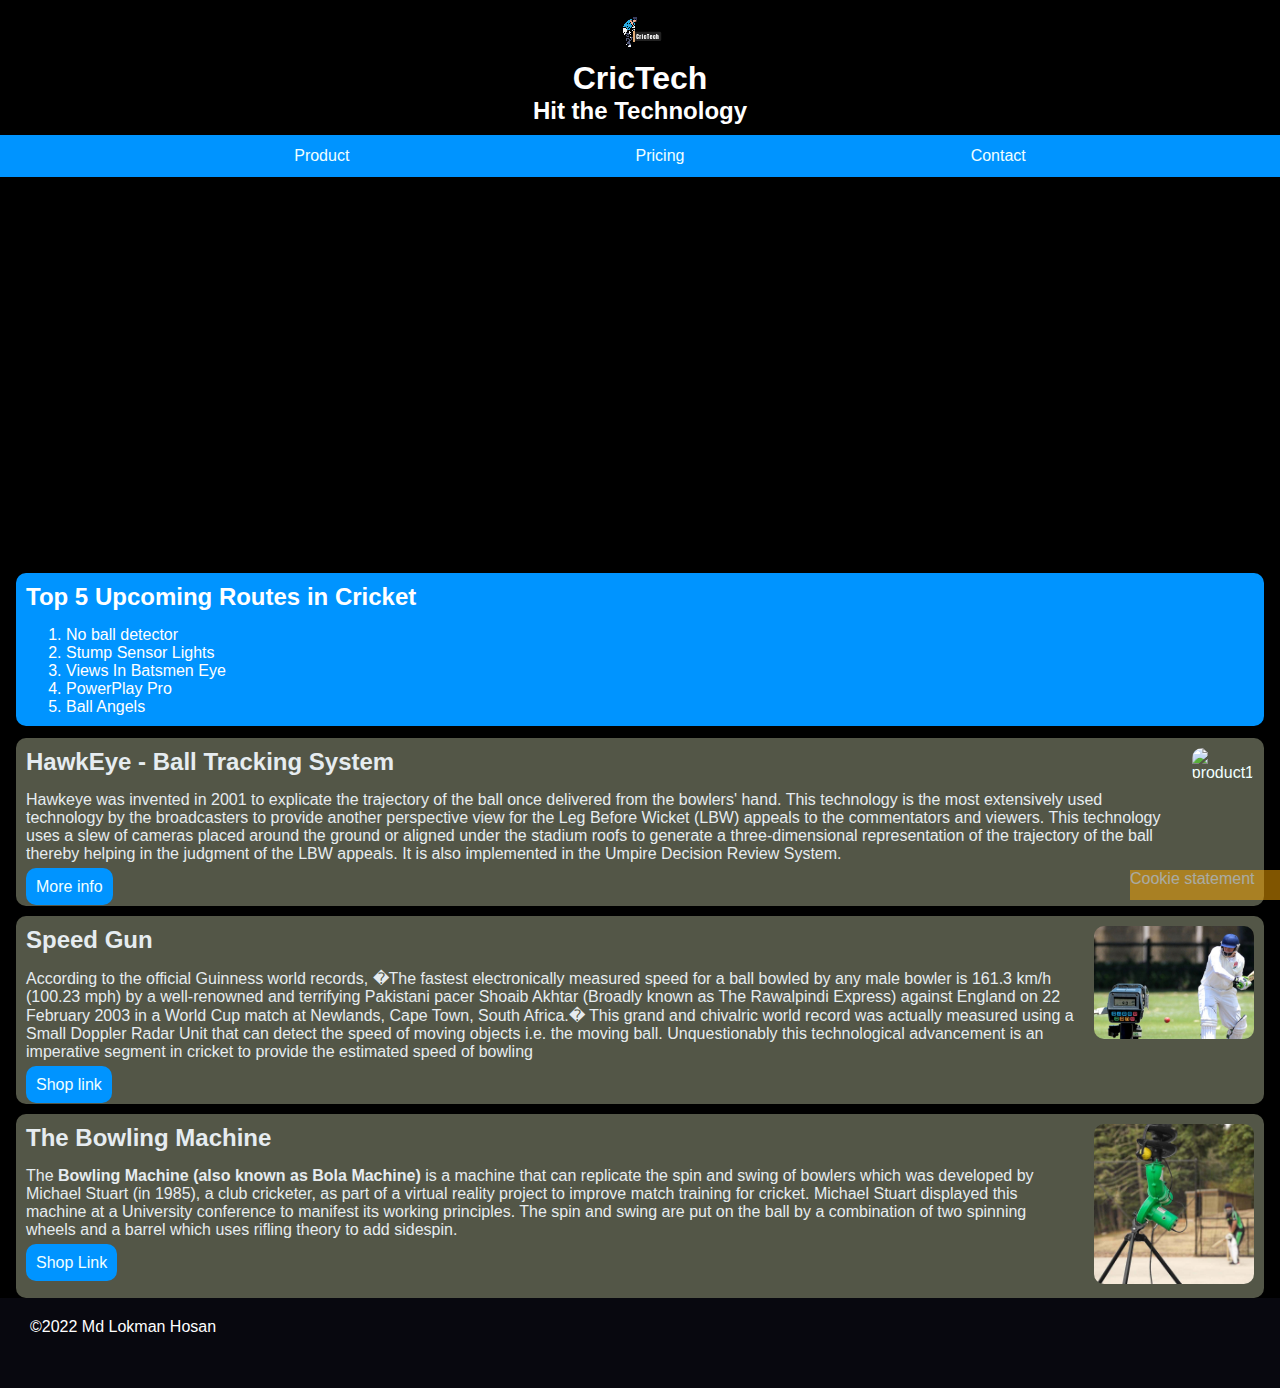
==== index.html @ f858c52e "Final" ====
<!DOCTYPE html>
<html lang="en">
<head>
    <title>CricTech</title>
    <meta name="viewport" content="width=device-width,initial-scale=1">
    <meta name="author" content="Md Lokman Hosan">
    <meta name="description" content="3 technologyies of cricket">
    <link rel="stylesheet" href="css/style.css">
    <link rel="shortcut icon" href="images/fav.png" type="image/x-icon">

</head>
<body>
    <header id="header">

        <!--Logo and Headings Part -->
        <section id="header-part">
            <img src="./images/logo.png" alt="logo">
            <h1>CricTech</h1>
            <h2>Hit the Technology</h2>
        </section>

        <!--Mobile Menu Part -->
        <section id="mobile-menu">
            <button id="hamburger">
                <svg viewBox="0 0 100 80" width="30" height="30">
                    <rect width="100" height="10"></rect>
                    <rect y="30" width="100" height="10"></rect>
                    <rect y="60" width="100" height="10"></rect>
                </svg>
            </button>

            <nav id="mobile-nav">
                <a href="./product.html">product</a>
                <a href="./price.html">pricing</a>
                <a href="./contact.html">contact</a>
            </nav>
        </section>
    </header>

    <!-- MAIN NAVIGATION PART -->
    <nav id="main-nav">
        <ul>
            <li><a href="./product.html">Product</a></li>
            <li><a href="./price.html">Pricing</a></li>
            <li><a href="./contact.html">Contact</a></li>
        </ul>
    </nav>

    <!-- video part -->
    <section class="video">

        <video autoplay muted loop id="videoid">
            <source src="./videos/movie.mp4" type="video/mp4">
            <source src="./videos/movie.ogg" type="video/ogg">
            Video tag is not available in this browser
        </video>
    </section>

    <!-- Content Part -->
    <main>
        <section class="articles">


            <article class="product">
                <section class="article-text">
                    <header class="article-headings">
                        <h2>
                            The Bowling Machine
                        </h2>
                    </header>
                    <p>
                        The <strong>Bowling Machine (also known as Bola Machine)</strong> is a machine that can replicate the spin and swing of bowlers which was developed by Michael Stuart (in 1985), a club cricketer, as part of a virtual reality project to improve match training for cricket. Michael Stuart displayed this machine at a University conference to manifest its working principles.

                        The spin and swing are put on the ball by a combination of two spinning wheels and a barrel which uses rifling theory to add sidespin.
                    </p>
                    <footer>
                        <a class="button" href="https://www.amazon.nl/dp/B0B6WRFY5S" target="_blank">Shop Link</a>
                    </footer>
                </section>
                <a href="https://www.cricket-hockey.com/nl/heater-slider-plus-cricket-bowling-machine-inclusief-13-ballen?SubmitCurrency=1&id_currency=3&gclid=Cj0KCQiAgribBhDkARIsAASA5bv0Cvqd1GLvwMxbUGn5rKpkXtZrEJ1sJmzCvxL9GnwV5C0Tc8n43FMaAnAyEALw_wcB" target="_blank">
                    <img src="./images/Bowl.jpg" class="article-img" alt="Bowling Mechine">
                </a>
            </article>


            <article class="product">
                <section class="article-text">
                    <header class="article-headings">
                        <h2>
                            Speed Gun
                        </h2>
                    </header>
                    <p>
                        According to the official Guinness world records, �The fastest electronically measured speed for a ball bowled by any male bowler is 161.3 km/h (100.23 mph) by a well-renowned and terrifying Pakistani pacer Shoaib Akhtar (Broadly known as The Rawalpindi Express) against England on 22 February 2003 in a World Cup match at Newlands, Cape Town, South Africa.� This grand and chivalric world record was actually measured using a Small Doppler Radar Unit that can detect the speed of moving objects i.e. the moving ball.

                        Unquestionably this technological advancement is an imperative segment in cricket to provide the estimated speed of bowling
                    </p>
                    <footer>
                        <a class="button" href="https://www.pine64.org/pinetime/" target="_blank">Shop link</a>
                    </footer>
                </section>
                <a href="https://www.networldcricket.co.uk/sports-ball-radar-speed-gun-sra3000-tracer" target="_blank">
                    <img src="./images/Speed Gun.jpg" class="article-img" alt="Speed Gun">
                </a>

            </article>



            <article class="product">
                <section class="article-text">
                    <header class="article-headings">
                        <h2>
                            HawkEye - Ball Tracking System
                        </h2>
                    </header>
                    <p>
                        Hawkeye was invented in 2001 to explicate the trajectory of the ball once delivered from the bowlers' hand. This technology is the most extensively used technology by the broadcasters to provide another perspective view for the Leg Before Wicket (LBW) appeals to the commentators and viewers.

                        This technology uses a slew of cameras placed around the ground or aligned under the stadium roofs to generate a three-dimensional representation of the trajectory of the ball thereby helping in the judgment of the LBW appeals. It is also implemented in the Umpire Decision Review System.

                    </p>
                    <footer>
                        <a class="button" href="https://en.wikipedia.org/wiki/Hawk-Eye" target="_blank">More info</a>
                    </footer>
                </section>
                <a href="https://www.amazon.nl/-/en/dp/B091G3FLL7" target="_blank">
                    <img src="./images/hawkeye.jpeg" class="article-img" alt="product1">
                </a>
            </article>


        </section>
        <aside id="aside">
            <h2>Top 5 Upcoming Routes in Cricket</h2>
            <ol>
                <li>No ball detector</li>
                <li>Stump Sensor Lights</li>
                <li>Views In Batsmen Eye</li>
                <li>PowerPlay Pro</li>
                <li>Ball Angels</li>
            </ol>
        </aside>
    </main>

    <!-- Cookies Statement -->

    <section id="cookies">
        Cookie statement
    </section>

    <!-- Footer Part -->
    <footer class="footer">
        <p>&copy;2022 Md Lokman Hosan</p>
    </footer>

</body>
</html>
---- css/style.css ----
* {
    margin: 0;
}

body {
    background-color: #000000;
    color: white;
    font-family: 'Arial', 'Helvetica', 'sans-serif';
}


#header {
    display: flex;
    flex-direction: row;
}

#header-part {
    display: flex;
    flex-grow: 1;
    flex-direction: column;
    align-items: center;
    margin: 10px 15px;
    text-align: center;
}

#mobile-menu {
    display: none;
    fill: beige;
    flex-direction: column;
    justify-content: center;
    padding: 10px;
    color:aliceblue;
}

#hamburger {
    background-color: transparent;
    outline: none;
    border: none;
    overflow:hidden;

}
#mobile-menu [type=checkbox] {
    display: none;
}

#menu-links {
    flex-direction: column;
    display: none;
}

#hamburger:focus {
    transform: rotate(0.25turn);
}

    #hamburger:focus + #menu-links,
    #menu-links:hover {
        display: flex;
    }
a{
    text-decoration:none ;
}

main {
    margin-left: 1rem;
    margin-right: 1rem;
}

#main-nav {
    background-color: #0094ff;
}

    #main-nav > ul {
        display: flex;
        flex-direction: row;
        gap: 2rem;
        padding-top: 12px;
        padding-bottom: 12px;
        justify-content: space-evenly;
        list-style: none;
        color: beige;
        text-decoration: none;
    }
  a{
      color:azure;
  }
    #main-nav > ul > li > a:hover {
            color: #808080;
            text-decoration: none;
        }

#videoid {
    height: 300px;
}

#cookies {
    position: fixed;
    background-color: #FA0;
    color: #FFF;
    opacity: 0.5;
    bottom: 0;
    right: 0;
    height: 30px;
    aspect-ratio: 10/2;
}

.video {
    display: flex;
    justify-content: center;
    margin: 3rem 1rem;
}

main {
    display: flex;
    flex-direction: row;
    gap: 12px;
}


section.image {
    display: flex;
    flex-direction: column;
}

.articles {
    display: flex;
    flex-direction: column;
    gap: 10px;
}

.product {
    display: flex;
    flex-direction: row;
    padding: 10px;
    gap: 1rem;
    background-color: #535647;
    color: #e6ecf0;
    border-radius: 10px;
}

.article-text {
    display: flex;
    flex-direction: column;
    gap: 15px;
}

.article-img {
    border-radius: 10px;
    max-width: 10rem;
}

.button {
    background-color: #0094ff;
    padding: 10px;
    border-radius: 10px;
}

#aside {
    background-color: #0094ff;
    width: 150px;
    padding: 10px;
    border-radius: 10px;
}

    #aside > h2 {
        margin-bottom: 15px;
    }


.footer {
    background-color: #08080f;
    padding: 20px 30px;
    height: 50px;
    
}

/* mobile Screen */
@media only screen and (max-width: 480px) {
    #header-part > img {
        display: none;
    }

    #mobile-menu {
        display: flex;
        
    }
    #mobile-nav {
        color: white;
    }

    #main-nav {
        display: none;
        
    }


    .video{
        width: 100%;
        display: none;
    }

    main {
        flex-direction: column-reverse;
    }

    .articles {
        flex-direction: column-reverse;
    }

    #aside {
        width: 100%;
        box-sizing: border-box;
    }
}

/* tablet Screen */
@media only screen and (max-width: 1280px) and (min-width: 480px) {
    .video > video {
        width: 100%;
    }

    main {
        flex-direction: column-reverse;
    }

    .articles {
        flex-direction: column-reverse;
    }

    #aside {
        width: 100%;
        box-sizing: border-box;
    }
}
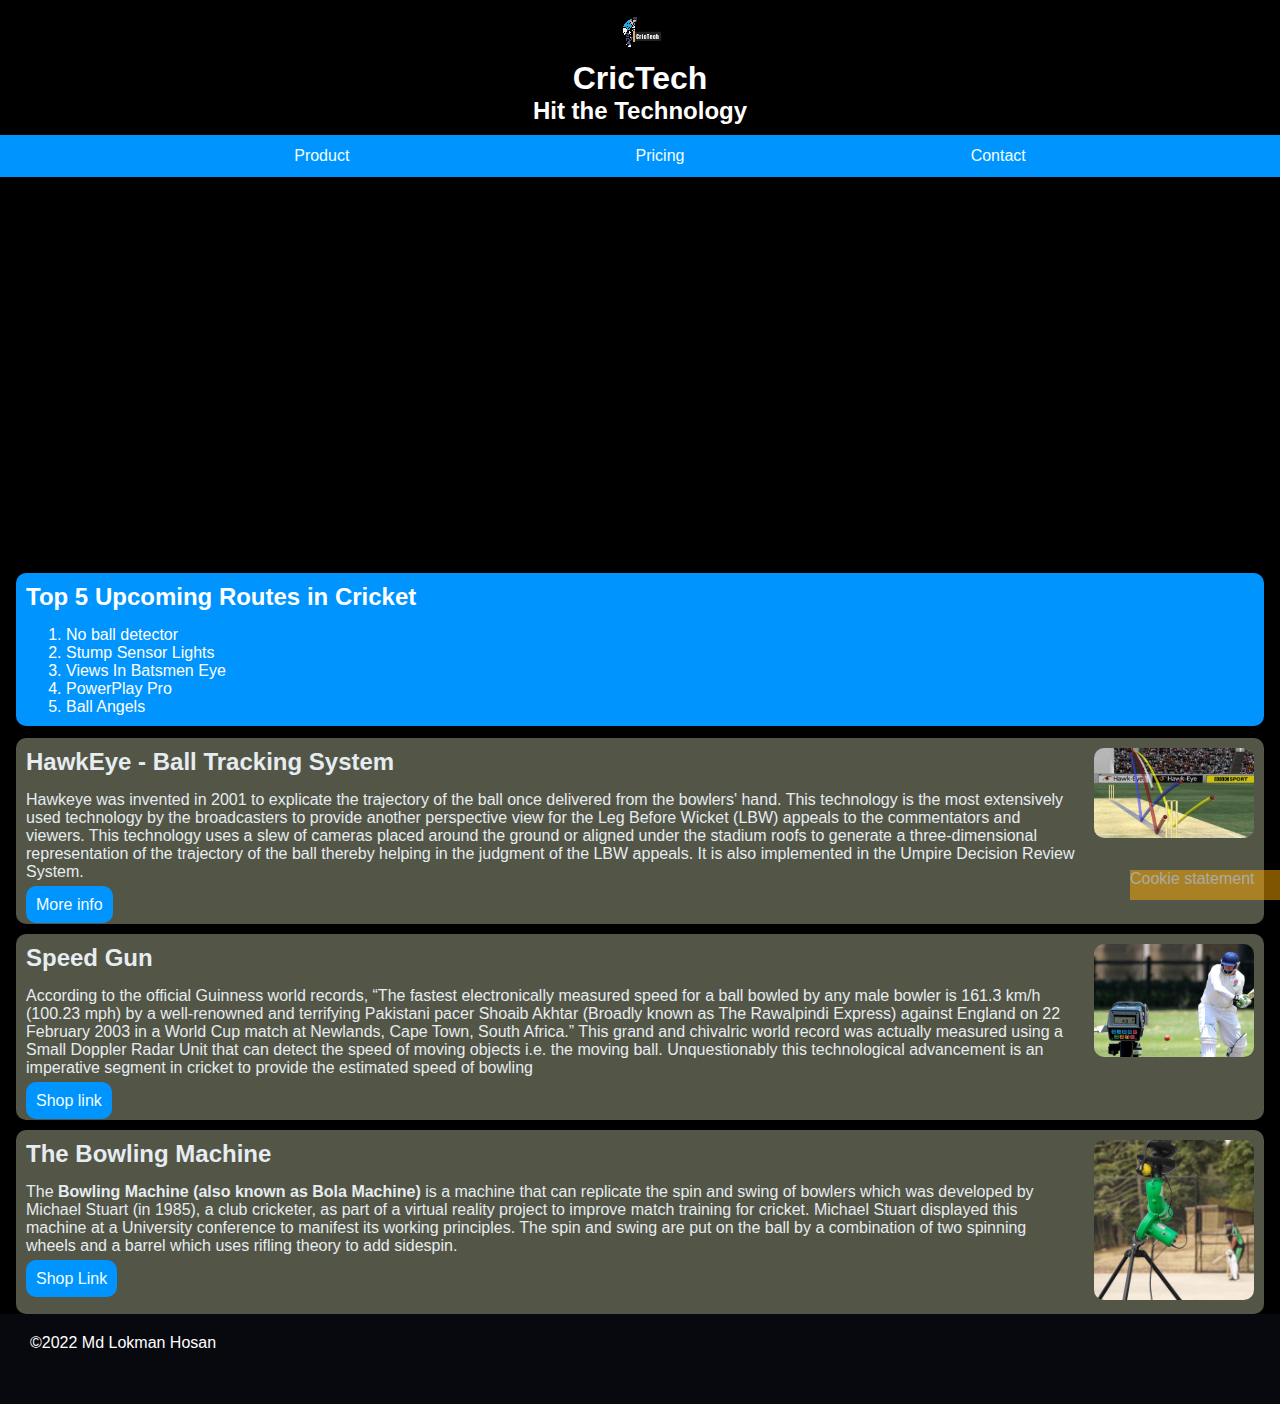
==== commit 0176196c: "Update index.html" ====
--- a/index.html
+++ b/index.html
@@ -91,7 +91,7 @@
                         </h2>
                     </header>
                     <p>
-                        According to the official Guinness world records, �The fastest electronically measured speed for a ball bowled by any male bowler is 161.3 km/h (100.23 mph) by a well-renowned and terrifying Pakistani pacer Shoaib Akhtar (Broadly known as The Rawalpindi Express) against England on 22 February 2003 in a World Cup match at Newlands, Cape Town, South Africa.� This grand and chivalric world record was actually measured using a Small Doppler Radar Unit that can detect the speed of moving objects i.e. the moving ball.
+                        According to the official Guinness world records, “The fastest electronically measured speed for a ball bowled by any male bowler is 161.3 km/h (100.23 mph) by a well-renowned and terrifying Pakistani pacer Shoaib Akhtar (Broadly known as The Rawalpindi Express) against England on 22 February 2003 in a World Cup match at Newlands, Cape Town, South Africa.” This grand and chivalric world record was actually measured using a Small Doppler Radar Unit that can detect the speed of moving objects i.e. the moving ball.
 
                         Unquestionably this technological advancement is an imperative segment in cricket to provide the estimated speed of bowling
                     </p>
@@ -125,7 +125,7 @@
                     </footer>
                 </section>
                 <a href="https://www.amazon.nl/-/en/dp/B091G3FLL7" target="_blank">
-                    <img src="./images/hawkeye.jpeg" class="article-img" alt="product1">
+                    <img src="./images/Hawkeye.jpeg" class="article-img" alt="product1">
                 </a>
             </article>
 
@@ -155,4 +155,4 @@
     </footer>
 
 </body>
-</html>+</html>
